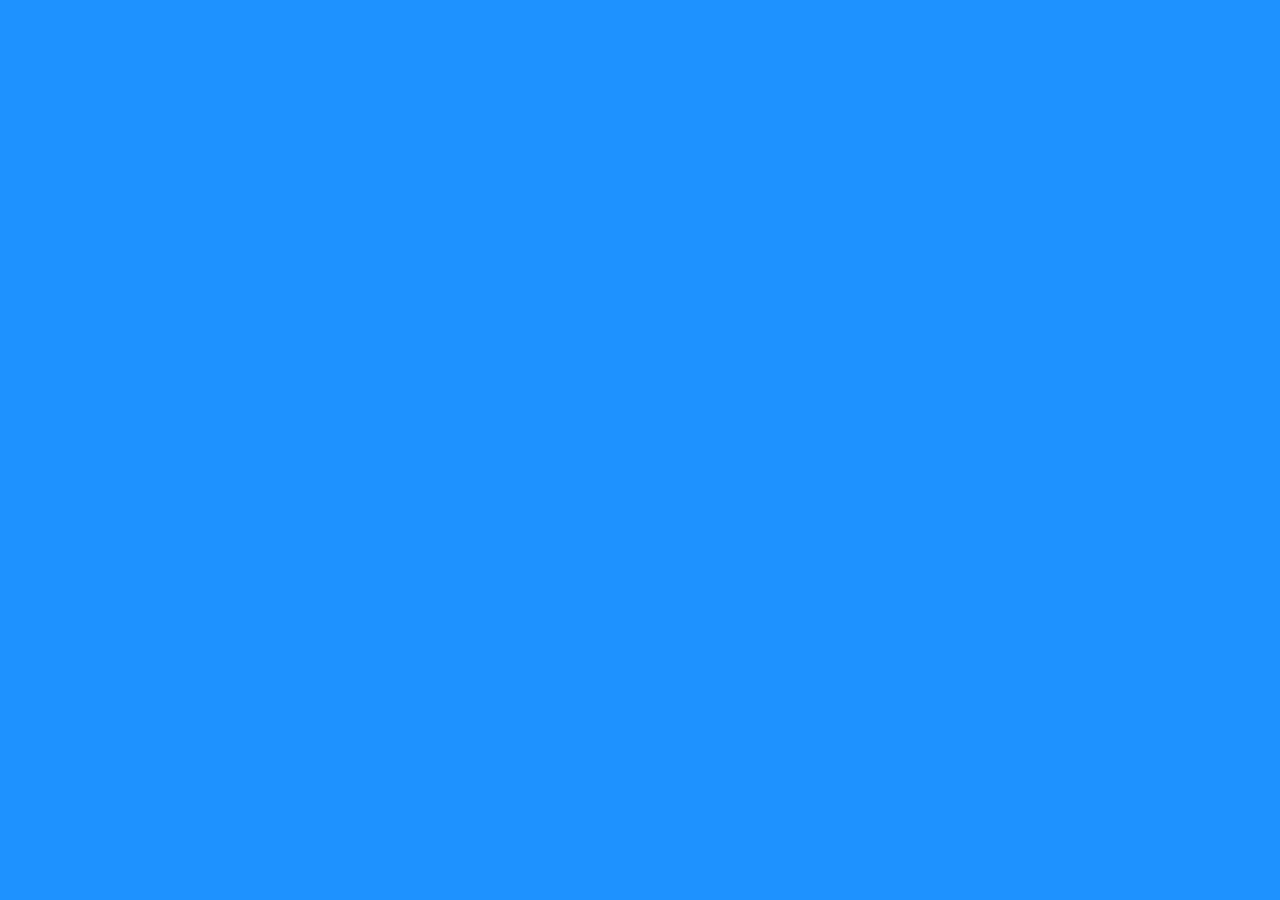
==== index.html @ 758b1c54 "Initial commit." ====
<!DOCTYPE html>
<html lang="en">
<head>
    <meta charset="UTF-8">
    <meta http-equiv="X-UA-Compatible" content="IE=edge">
    <meta name="viewport" content="width=device-width, initial-scale=1.0">
    <title>Document</title>
    <link rel="stylesheet" href="./css/normalize.css">
    <link rel="stylesheet" href="./css/styles.css">
</head>
<body>
    
</body>
</html>
---- css/styles.css ----
body{
    background-color: dodgerblue;
}
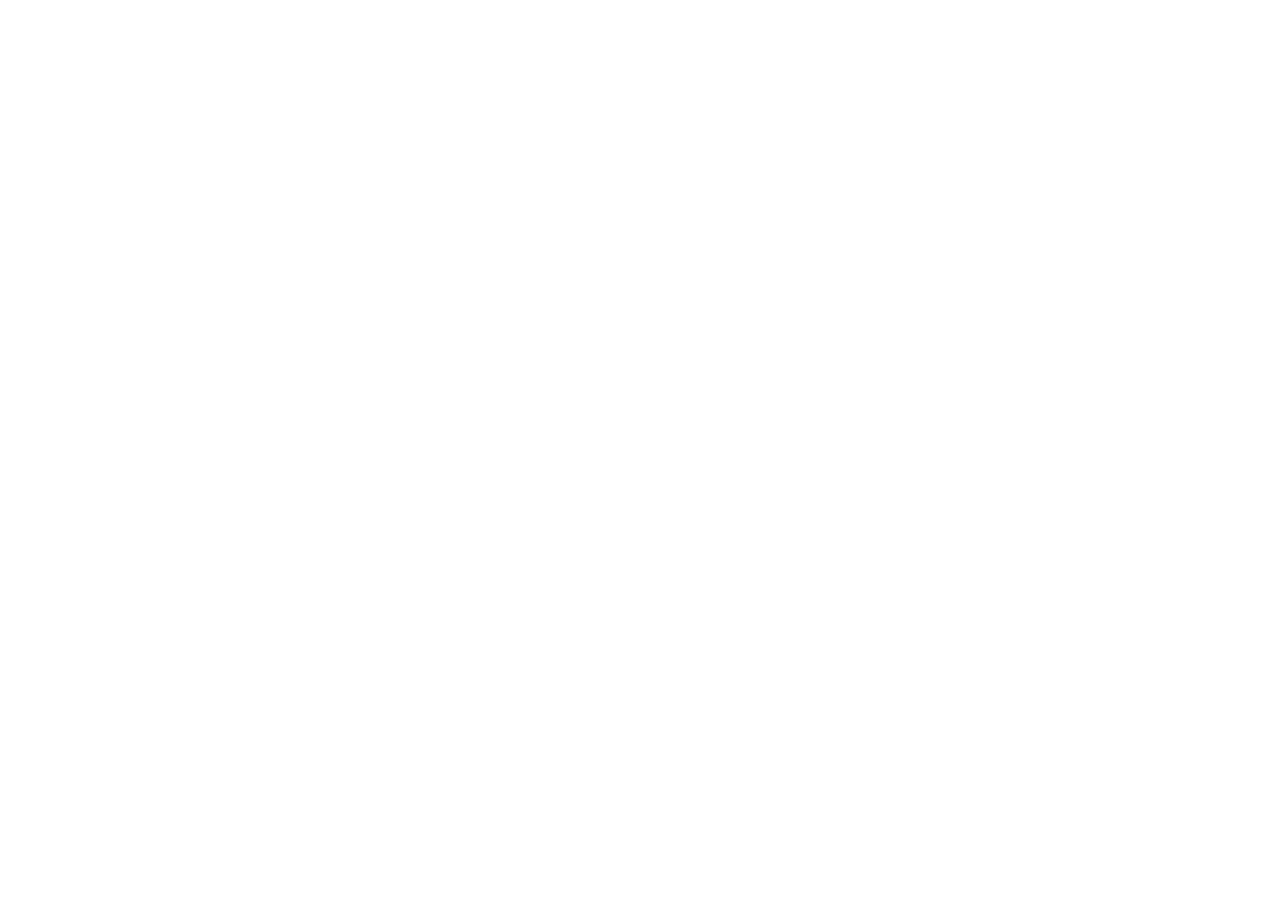
==== commit 9dba1676: "linking google fonts" ====
--- a/index.html
+++ b/index.html
@@ -5,6 +5,11 @@
     <meta http-equiv="X-UA-Compatible" content="IE=edge">
     <meta name="viewport" content="width=device-width, initial-scale=1.0">
     <title>Document</title>
+    <!-- Google Fonts links -->
+    <link rel="preconnect" href="https://fonts.googleapis.com">
+    <link rel="preconnect" href="https://fonts.gstatic.com" crossorigin>
+    <link href="https://fonts.googleapis.com/css2?family=Inter:wght@400;700&display=swap" rel="stylesheet">
+    <!-- External CSS Links -->
     <link rel="stylesheet" href="./css/normalize.css">
     <link rel="stylesheet" href="./css/styles.css">
 </head>
--- a/css/styles.css
+++ b/css/styles.css
@@ -1,3 +1,60 @@
-body{
-    background-color: dodgerblue;
+
+:root {
+    --color-primary: #2584ff;
+    --color-secondary: #00d9ff;
+    --color-accent: #ff3400;
+    --color-headings: #1b0760;
+    --color-body: #918ca4;
+}
+html {
+    /* 62.5% of 16px = 10px */
+    font-size: 62.5%;
+}
+
+body {
+    font-family: Inter, Arial, Helvetica, sans-serif;
+    font-size: 2.4rem;
+    line-height: 1.5;
+    color: var(--color-body);
+}
+
+h1,
+h2,
+h3 {
+    color: var(--color-headings);
+    margin-bottom: 1rem;
+}
+
+h1 {
+    font-size: 7rem;
+}
+
+h2 {
+    font-size: 4rem;
+}
+
+h3 {
+    font-size: 3rem;
+}
+
+p {
+    margin-top: 0;
+}
+
+@media screen and (min-width: 1024px) {
+    body {
+        font-size: 1.8rem;
+    }
+
+    h1 {
+        font-size: 8rem;
+    }
+
+    h2 {
+        font-size: 4rem;
+    }
+
+    h3 {
+        font-size: 2.4rem;
+    }
 }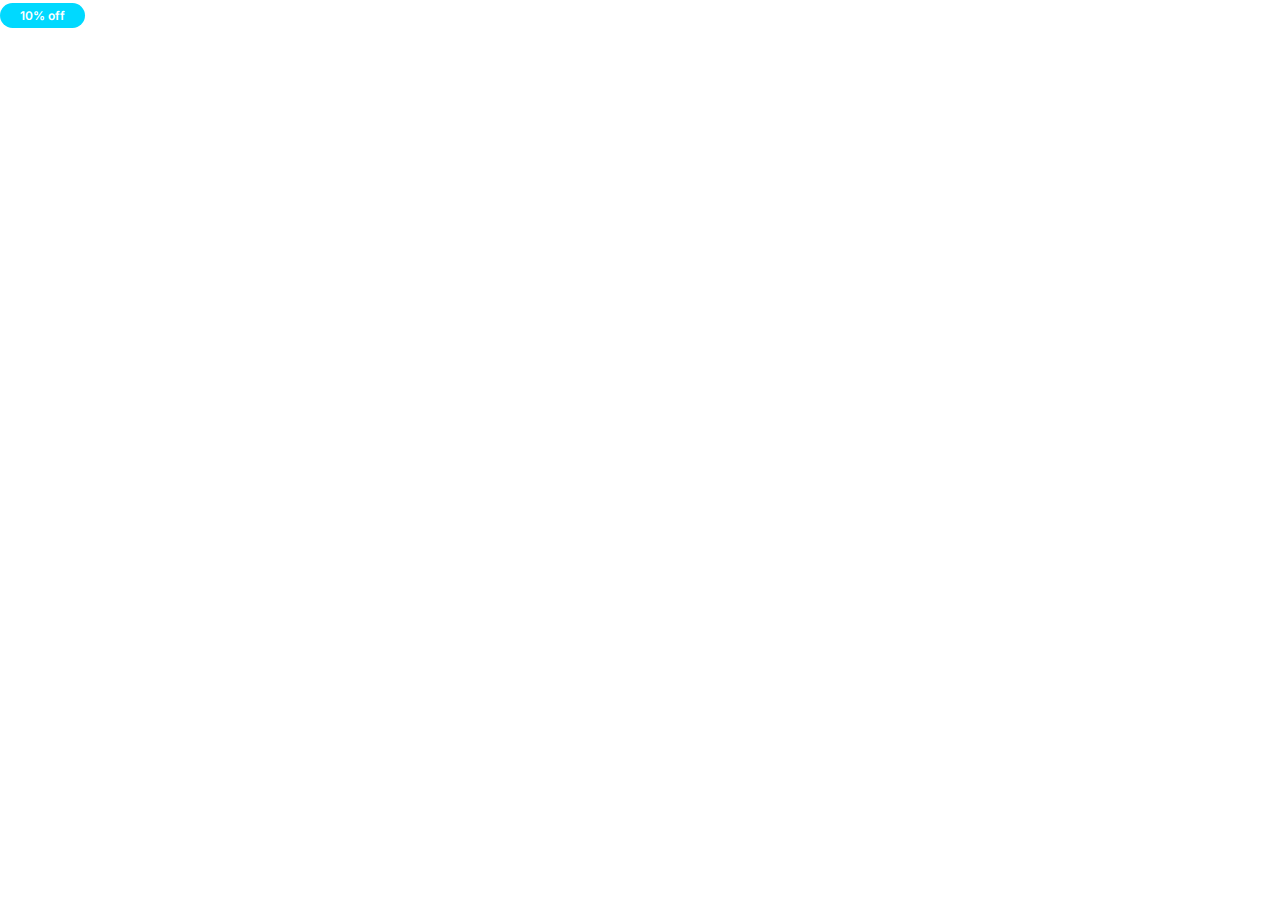
==== commit 20acdc47: "building badge component" ====
--- a/index.html
+++ b/index.html
@@ -14,6 +14,6 @@
     <link rel="stylesheet" href="./css/styles.css">
 </head>
 <body>
-    
+    <span class="badge badge--secondary badge--small">10% off</span>
 </body>
 </html>--- a/css/styles.css
+++ b/css/styles.css
@@ -10,7 +10,7 @@
     /* 62.5% of 16px = 10px */
     font-size: 62.5%;
 }
-
+/* Typography */
 body {
     font-family: Inter, Arial, Helvetica, sans-serif;
     font-size: 2.4rem;
@@ -57,4 +57,64 @@
     h3 {
         font-size: 2.4rem;
     }
+}
+
+/* Links */
+a{
+    text-decoration: none;
+}
+.link-arrow{
+    color: var(--color-accent);
+    text-transform:uppercase;
+    font-size: 2rem;
+    font-weight: bold;
+}
+
+.link-arrow::after{
+    content: "-->";
+    margin-left: 5px;
+    transition: margin 0.15s;
+}
+
+.link-arrow:hover::after{
+    margin-left: 12px;
+}
+@media screen and (min-width:1024px) {
+    .link-arrow{
+        font-size: 1.5rem;
+    }
+}
+
+/* Badges */
+
+.badge {
+    border-radius: 20px;
+    font-size: 2rem;
+    font-weight: 600;
+    padding: 0.5rem 2rem;
+    white-space: nowrap;
+}
+
+.badge--primary {
+    background: var(--color-primary);
+    color: #fff;
+}
+
+.badge--secondary {
+    background: var(--color-secondary);
+    color: #fff;
+}
+
+.badge--small {
+    font-size: 1.6rem;
+}
+
+@media screen and (min-width: 1024px) {
+    .badge {
+        font-size: 1.5rem;
+    }
+
+    .badge--small {
+        font-size: 1.2rem;
+    }
 }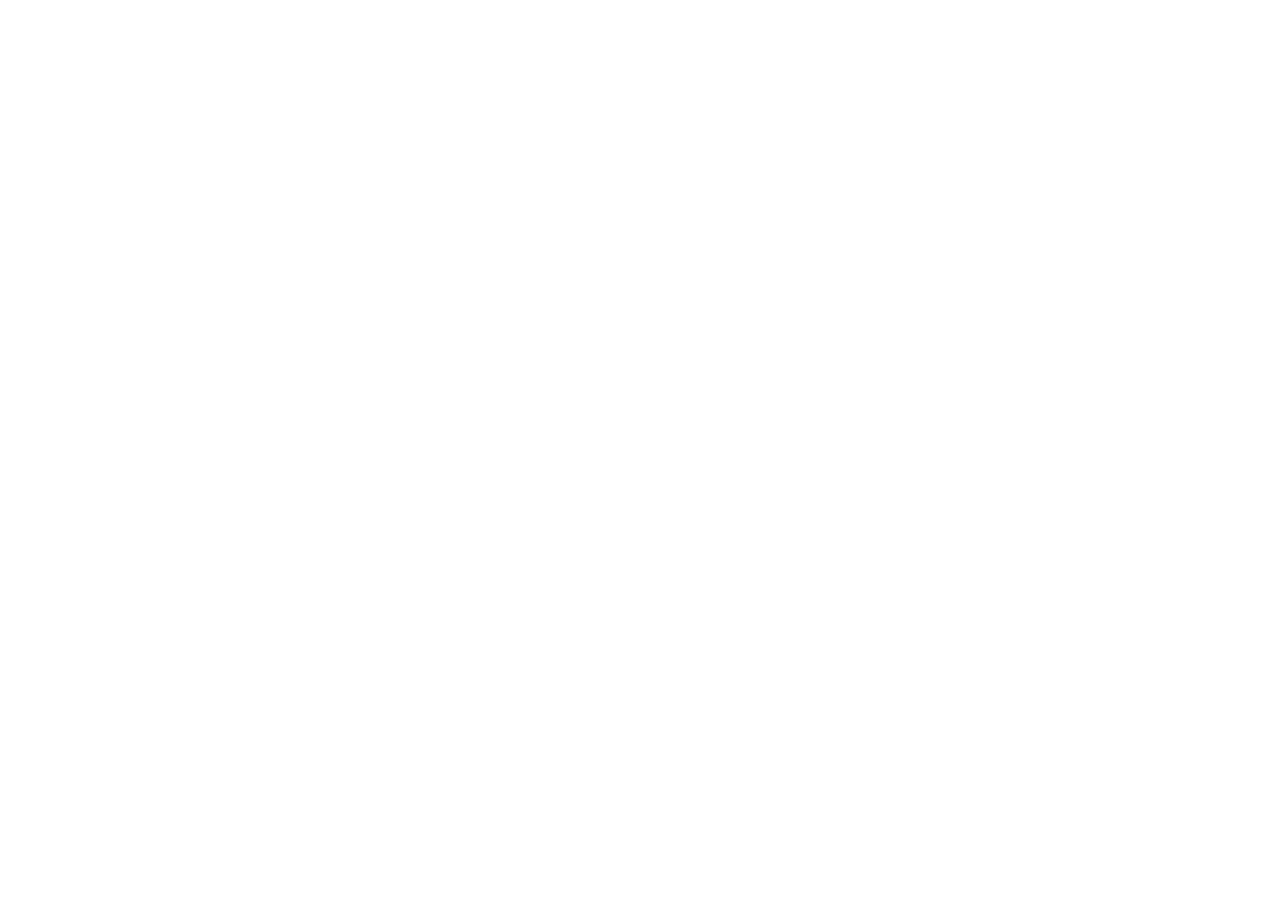
==== commit 820659eb: "building list component" ====
--- a/index.html
+++ b/index.html
@@ -14,6 +14,6 @@
     <link rel="stylesheet" href="./css/styles.css">
 </head>
 <body>
-    <span class="badge badge--secondary badge--small">10% off</span>
+  
 </body>
 </html>--- a/css/styles.css
+++ b/css/styles.css
@@ -117,4 +117,32 @@
     .badge--small {
         font-size: 1.2rem;
     }
+}
+
+/* Lists */
+.list {
+    list-style: none;
+    padding-left: 0;
+    color: var(--color-headings);
+}
+
+.list--inline .list__item {
+    display: inline-block;
+    margin-right: 2rem;
+}
+
+.list--tick {
+    list-style-image: url(../icons/tick.svg);
+    padding-left: 3rem;
+}
+
+.list--tick .list__item {
+    padding-left: 0.5rem;
+    margin-bottom: 1rem;
+}
+
+@media screen and (min-width: 1024px) {
+    .list--tick .list__item {
+        padding-left: 0;
+    }
 }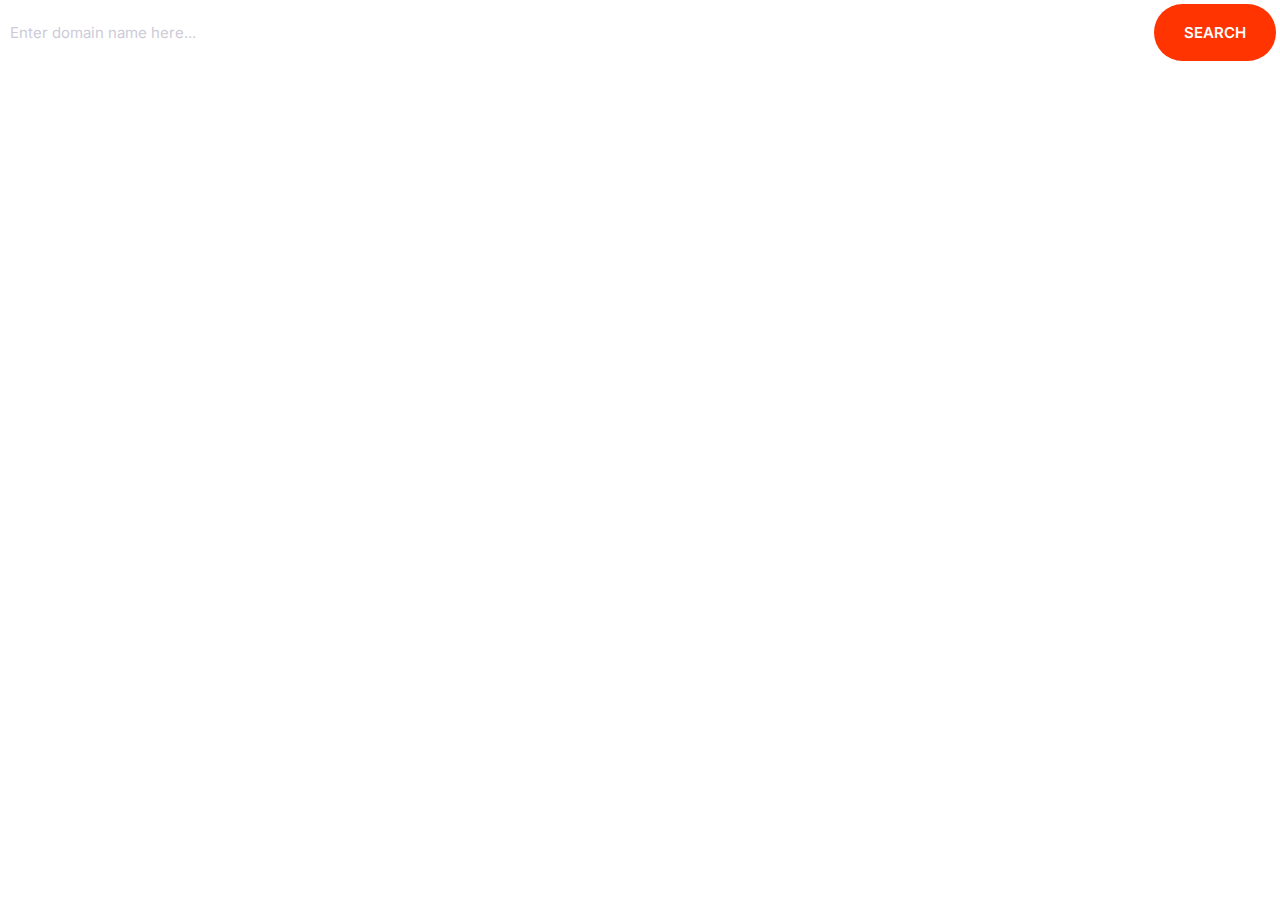
==== commit f9271737: "building inputs" ====
--- a/index.html
+++ b/index.html
@@ -8,12 +8,15 @@
     <!-- Google Fonts links -->
     <link rel="preconnect" href="https://fonts.googleapis.com">
     <link rel="preconnect" href="https://fonts.gstatic.com" crossorigin>
-    <link href="https://fonts.googleapis.com/css2?family=Inter:wght@400;700&display=swap" rel="stylesheet">
+    <link href="https://fonts.googleapis.com/css2?family=Inter:wght@400;600;700&display=swap" rel="stylesheet">
     <!-- External CSS Links -->
     <link rel="stylesheet" href="./css/normalize.css">
     <link rel="stylesheet" href="./css/styles.css">
 </head>
 <body>
-  
+    <div class="input-group">
+        <input type="text" class="input" placeholder="Enter domain name here..." />
+        <button class="btn btn--accent">Search</button>
+    </div>
 </body>
 </html>--- a/css/styles.css
+++ b/css/styles.css
@@ -145,4 +145,124 @@
     .list--tick .list__item {
         padding-left: 0;
     }
+}
+
+/* Icons */
+.icon {
+    width: 40px;
+    height: 40px;
+}
+
+.icon--primary {
+    fill: var(--color-primary);
+}
+
+.icon-container {
+    background: #f3f9fa;
+    width: 64px;
+    height: 64px;
+    border-radius: 100%;
+    display: inline-flex;
+    justify-content: center;
+    align-items: center;
+}
+
+/* Buttons */
+.btn {
+    border-radius: 40px;
+    border: 0;
+    cursor: pointer;
+    font-size: 1.8rem;
+    font-weight: 600;
+    margin: 1rem 0;
+    padding: 2rem 3rem;
+    text-align: center;
+    text-transform: uppercase;
+    white-space: nowrap;
+}
+
+.btn--primary {
+    background: var(--color-primary);
+    color: #fff;
+}
+
+.btn--primary:hover {
+    background: #3a8ffd;
+}
+
+.btn--secondary {
+    background: var(--color-secondary);
+    color: #fff;
+}
+
+.btn--secondary:hover {
+    background: #05cdf0;
+}
+
+.btn--accent {
+    background: var(--color-accent);
+    color: #fff;
+}
+
+.btn--accent:hover {
+    background: #ec3000;
+}
+
+.btn--outline {
+    background: #fff;
+    color: var(--color-headings);
+    border: 2px solid var(--color-headings);
+}
+
+.btn--outline:hover {
+    background: var(--color-headings);
+    color: #fff;
+}
+
+.btn--block {
+    width: 100%;
+    display: inline-block;
+}
+
+@media screen and (min-width: 1024px) {
+    .btn {
+        font-size: 1.5rem;
+    }
+}
+
+/* Inputs */
+
+.input {
+    border-radius: var(--border-radius);
+    border: 1px solid var(--color-border);
+    color: var(--color-headings);
+    font-size: 2rem;
+    outline: 0;
+    padding: 1.5rem 3.5rem;
+}
+
+::placeholder {
+    color: #cdcbd7;
+}
+
+.input-group {
+    border: 1px solid var(--color-border);
+    border-radius: var(--border-radius);
+    display: flex;
+}
+
+.input-group .input {
+    border: 0;
+    flex-grow: 1;
+    padding: 1.5rem 1rem;
+}
+
+.input-group .btn {
+    margin: 4px;
+}
+
+@media screen and (min-width: 1024px) {
+    .input {
+        font-size: 1.5rem;
+    }
 }